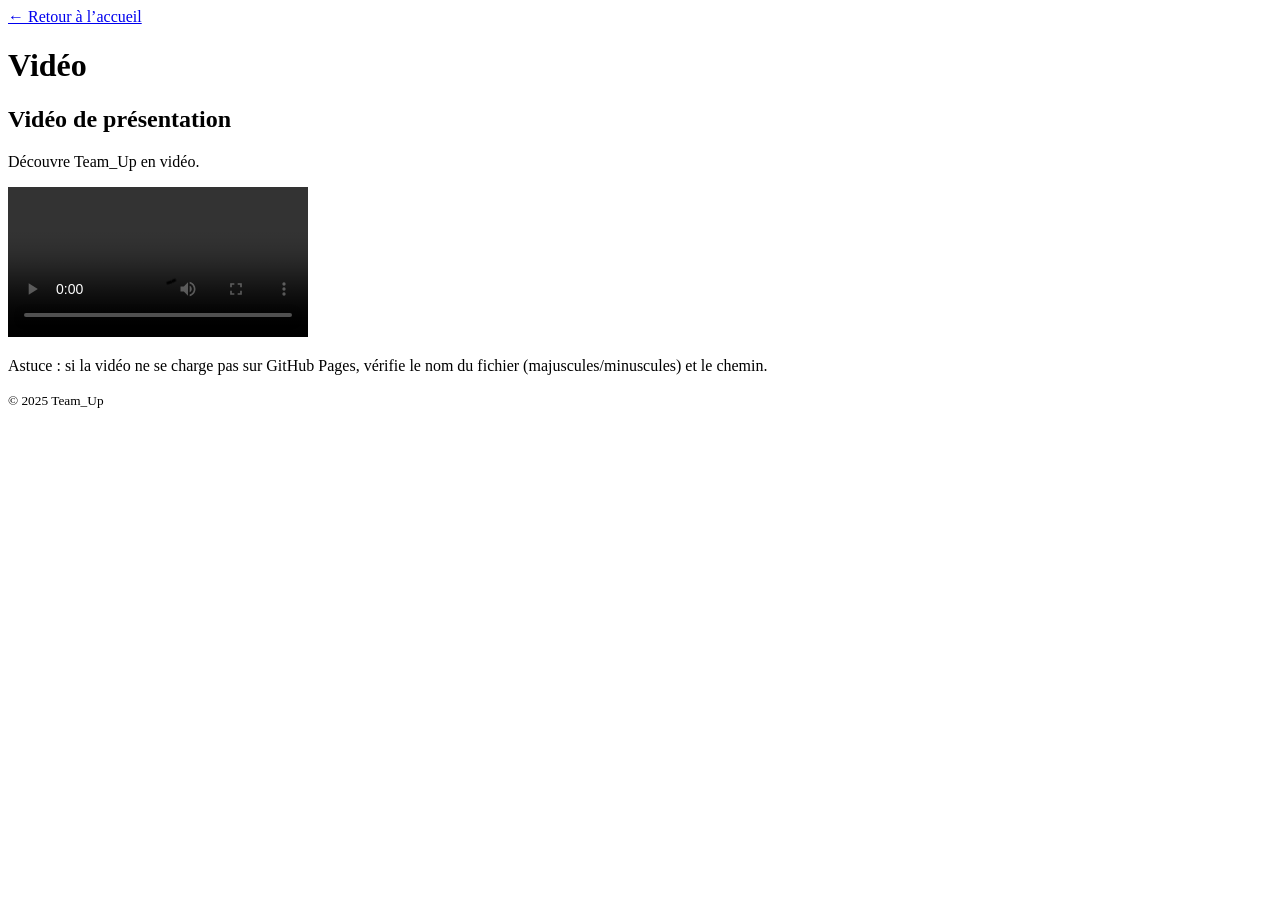
==== assets/video.html @ b190172d "Add video presentation HTML page" ====
<!doctype html>
<html lang="fr">
  <head>
    <meta charset="utf-8" />
    <meta name="viewport" content="width=device-width, initial-scale=1" />
    <title>Vidéo — Team_Up</title>
    <meta name="description" content="Vidéo de présentation Team_Up" />
    <link rel="preconnect" href="https://fonts.googleapis.com" />
    <link rel="preconnect" href="https://fonts.gstatic.com" crossorigin />
    <link href="https://fonts.googleapis.com/css2?family=Inter:wght@300;400;600;800&display=swap" rel="stylesheet" />
    <link rel="stylesheet" href="./style.css" />
  </head>

  <body class="video-page">
    <header class="fiche-header">
      <div class="inner">
        <a class="back-link" href="./index.html">← Retour à l’accueil</a>
        <h1 class="fiche-title">Vidéo</h1>
      </div>
    </header>

    <main>
      <section class="section">
        <div class="container center">
          <h2>Vidéo de présentation</h2>
          <p class="lead">Découvre Team_Up en vidéo.</p>

          <div class="video-card">
            <video class="video-player" controls preload="metadata" playsinline>
              <source src="./assets/ma-video.mp4" type="video/mp4" />
              Ton navigateur ne supporte pas la vidéo HTML5.
            </video>
          </div>

          <p class="small">
            Astuce : si la vidéo ne se charge pas sur GitHub Pages, vérifie le nom du fichier (majuscules/minuscules) et le chemin.
          </p>
        </div>
      </section>
    </main>

    <footer class="site-footer">
      <small>© 2025 Team_Up</small>
    </footer>
  </body>
</html>
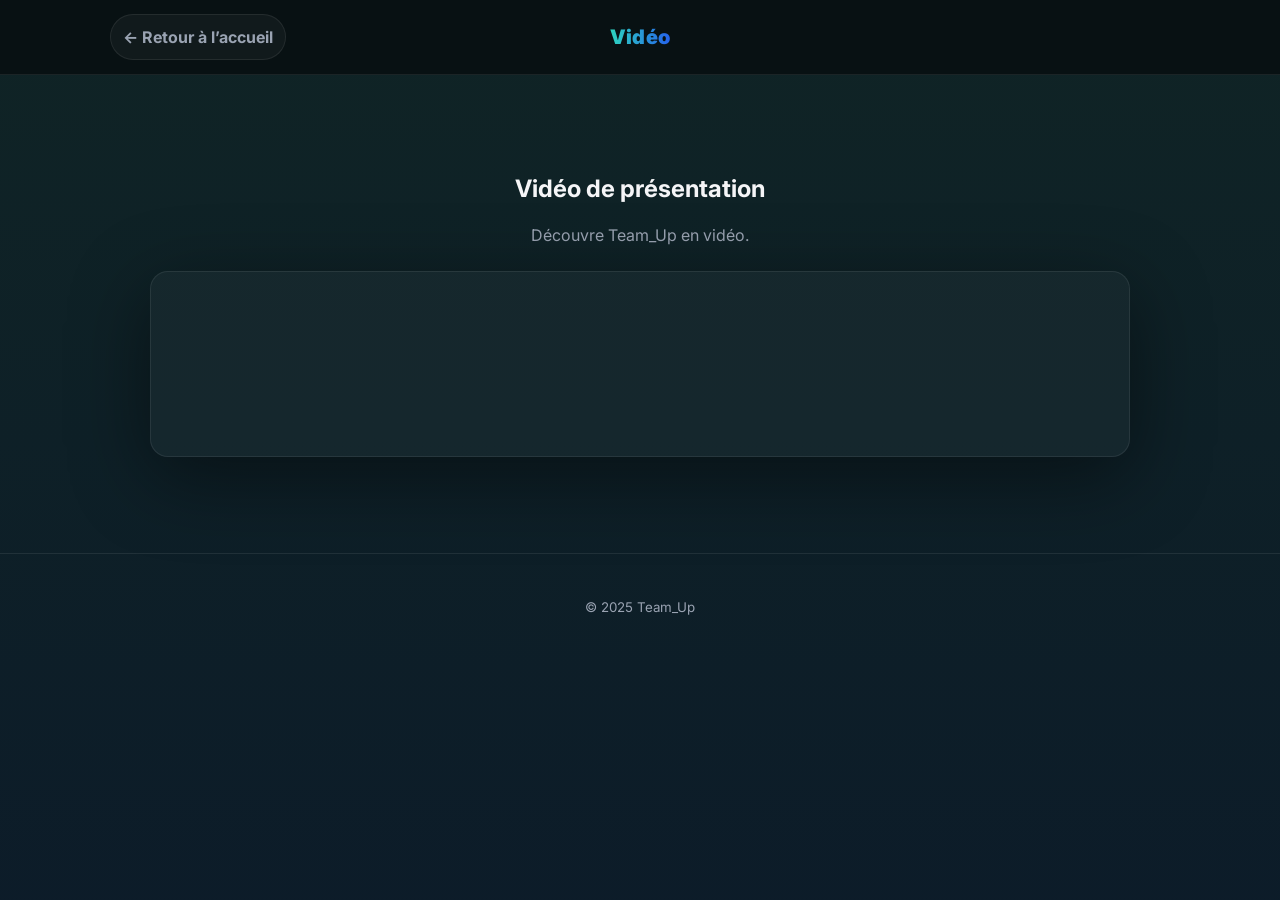
==== commit b0a90e4c: "Add video presentation HTML page" ====
--- a/assets/video.html
+++ b/assets/video.html
@@ -8,13 +8,14 @@
     <link rel="preconnect" href="https://fonts.googleapis.com" />
     <link rel="preconnect" href="https://fonts.gstatic.com" crossorigin />
     <link href="https://fonts.googleapis.com/css2?family=Inter:wght@300;400;600;800&display=swap" rel="stylesheet" />
-    <link rel="stylesheet" href="./style.css" />
+    <link rel="stylesheet" href="../style.css" />
+    <script defer src="../script.js"></script>
   </head>
 
   <body class="video-page">
     <header class="fiche-header">
       <div class="inner">
-        <a class="back-link" href="./index.html">← Retour à l’accueil</a>
+        <a class="back-link" href="../index.html">← Retour à l’accueil</a>
         <h1 class="fiche-title">Vidéo</h1>
       </div>
     </header>
@@ -22,19 +23,20 @@
     <main>
       <section class="section">
         <div class="container center">
-          <h2>Vidéo de présentation</h2>
-          <p class="lead">Découvre Team_Up en vidéo.</p>
+          <h2 data-animate="fade-up">Vidéo de présentation</h2>
+          <p class="lead" data-animate="fade-up">Découvre Team_Up en vidéo.</p>
 
-          <div class="video-card">
-            <video class="video-player" controls preload="metadata" playsinline>
-              <source src="./assets/ma-video.mp4" type="video/mp4" />
-              Ton navigateur ne supporte pas la vidéo HTML5.
-            </video>
+          <div class="video-card" data-animate="fade-up">
+            <div class="video-embed">
+              <iframe
+                src="https://www.youtube-nocookie.com/embed/XXXXXXXXXXX"
+                title="Vidéo Team_Up"
+                frameborder="0"
+                allow="accelerometer; autoplay; clipboard-write; encrypted-media; gyroscope; picture-in-picture; web-share"
+                allowfullscreen
+              ></iframe>
+            </div>
           </div>
-
-          <p class="small">
-            Astuce : si la vidéo ne se charge pas sur GitHub Pages, vérifie le nom du fichier (majuscules/minuscules) et le chemin.
-          </p>
         </div>
       </section>
     </main>
--- a/style.css
+++ b/style.css
@@ -0,0 +1,401 @@
+:root{
+  /* Thème sport “Apple” bleu électrique + vert menthe (fond légèrement teinté) */
+  --bg: #0a1417;        /* noir teinté vert/bleu (très sombre mais pas noir) */
+  --bg-soft: #0c151a;   /* variante douce du fond */
+  --text:#f5f5f7;
+  --muted:#9aa3b2;
+  --primary:#2dd4bf;    /* menthe */
+  --accent:#2563eb;     /* bleu électrique */
+  --radius:18px;
+}
+
+* { box-sizing: border-box; }
+html, body { height: 100%; margin: 0; }
+html { scroll-behavior: smooth; }
+
+body {
+  font-family: Inter, system-ui, -apple-system, Segoe UI, Roboto, "Helvetica Neue", Arial, "Noto Sans", "Apple Color Emoji", "Segoe UI Emoji", "Segoe UI Symbol", "Noto Color Emoji", sans-serif;
+
+  /* ===== FOND UNIFIÉ (avec fallback pour compatibilité) ===== */
+  /* Fallback universel */
+  background: linear-gradient(180deg, #0a1417, #0c151a);
+
+  /* Version moderne (si supportée) */
+  background:
+    linear-gradient(180deg,
+      color-mix(in oklab, var(--bg) 90%, var(--primary) 10%),
+      color-mix(in oklab, var(--bg) 90%, var(--accent) 10%)
+    );
+
+  background-attachment: fixed;
+  background-size: cover;
+  color: var(--text);
+  line-height: 1.5;
+}
+
+a { color: var(--accent); text-decoration: none; }
+a:focus { outline: 2px solid var(--accent); outline-offset: 2px; }
+.center { text-align: center; }
+.container { max-width: 1100px; margin: 0 auto; padding: 0 20px; }
+.section { padding: 96px 0; }
+
+/* ===== Header page d’accueil (Apple-like) ===== */
+.site-header{
+  position: sticky; top: 0; z-index: 30;
+
+  /* Fallback */
+  background: rgba(10, 20, 23, 0.85);
+  /* Version moderne */
+  background: color-mix(in oklab, var(--bg) 92%, black 8%);
+
+  border-bottom: 1px solid rgba(255,255,255,.08);
+  backdrop-filter: blur(10px);
+}
+
+.nav{
+  max-width: 1100px;
+  margin: 0 auto;
+  padding: 14px 20px;
+  display: flex;
+  align-items: center;
+  gap: 20px;
+  justify-content: space-between;
+}
+
+.nav .brand{
+  font-weight: 800;
+  color: var(--text);
+  letter-spacing: .2px;
+}
+
+.nav .links{
+  display: flex;
+  gap: 16px;
+  list-style: none;
+  margin: 0;
+  padding: 0;
+}
+
+.nav .links a{ color: var(--muted); }
+.nav .links a:hover{ color: var(--text); }
+
+/* ===== HERO avec gradient “kinétique” doux ===== */
+.hero{
+  position: relative;
+  min-height: 70svh;
+  display: grid;
+  place-items: center;
+  text-align: center;
+
+  /* Fallback */
+  background:
+    radial-gradient(1200px 600px at 50% 10%, #12131a 0%, #0a1417 60%);
+
+  /* Version moderne */
+  background:
+    radial-gradient(1200px 600px at 50% 10%, #12131a 0%, var(--bg) 60%),
+    conic-gradient(from 210deg at 50% 10%,
+      color-mix(in oklab, var(--primary) 30%, transparent) 0 25%,
+      transparent 25% 100%);
+}
+
+.hero::before{
+  content:"";
+  position:absolute; inset:0;
+  pointer-events:none;
+  z-index:0;
+  background:
+    radial-gradient(70% 50% at 30% 25%, rgba(45,212,191,0.12) 0%, transparent 60%),
+    radial-gradient(60% 45% at 70% 60%, rgba(37,99,235,0.12) 0%, transparent 60%);
+  filter: blur(60px);
+  opacity: 1;
+}
+
+.hero .container{ position: relative; z-index: 1; }
+
+.hero h1{
+  font-size: clamp(40px, 8vw, 80px);
+  letter-spacing: -0.02em;
+  margin: 0 0 12px;
+}
+
+.hero p{
+  font-size: clamp(16px, 2.2vw, 22px);
+  color: var(--muted);
+  margin: 0 0 24px;
+}
+
+/* CTA en dégradé mint→blue */
+.btn{
+  display: inline-block;
+  padding: 12px 22px;
+  border-radius: 999px;
+  background: linear-gradient(90deg, var(--primary), var(--accent));
+  color: #0b0c0f;
+  font-weight: 700;
+}
+.btn:hover{ filter: brightness(1.03); }
+
+/* ===== NAV des fiches (chips) ===== */
+.fiches-nav{ background: var(--bg-soft); }
+.fiches-nav .lead{ color: var(--muted); }
+
+.chips{
+  display: flex;
+  flex-wrap: wrap;
+  gap: 12px;
+  justify-content: center;
+  margin-top: 20px;
+}
+
+.chip{
+  display: inline-flex;
+  align-items: center;
+  gap: 8px;
+  padding: 12px 16px;
+  border-radius: 999px;
+  background: #111318;
+  border: 1px solid #1e2535;
+  color: var(--muted);
+  font-weight: 700;
+  letter-spacing: .2px;
+  transition: transform .2s ease, color .2s ease, border-color .2s ease, box-shadow .2s ease;
+}
+.chip:hover{ color: var(--text); border-color: var(--accent); transform: translateY(-2px); }
+
+/* Variante “bulle” pour les liens de fiches */
+.chip.bubble{
+  --from: var(--primary);
+  --to: var(--accent);
+
+  width: 110px;
+  height: 110px;
+  border-radius: 50%;
+  padding: 0;
+  display: inline-flex;
+  align-items: center;
+  justify-content: center;
+  text-align: center;
+
+  color: #0b0c0f;
+  font-weight: 800;
+  letter-spacing: .2px;
+
+  /* Fallback simple */
+  background: linear-gradient(135deg, var(--from), var(--to));
+
+  /* Version riche si supportée */
+  background:
+    radial-gradient(120px 120px at 30% 25%, color-mix(in oklab, var(--to) 16%, transparent) 0%, transparent 55%),
+    radial-gradient(120px 120px at 70% 75%, color-mix(in oklab, var(--from) 18%, transparent) 0%, transparent 55%),
+    linear-gradient(135deg, var(--from), var(--to));
+
+  border: 1px solid rgba(37,99,235,.35);
+  box-shadow:
+    0 8px 28px rgba(37,99,235,.20),
+    inset 0 0 0 1px rgba(255,255,255,.12);
+
+  transition: transform .18s ease, box-shadow .18s ease, filter .18s ease;
+}
+
+.chip.bubble .label{ display:block; font-size: 0.95rem; line-height: 1.1; }
+
+.chip.bubble:hover{
+  transform: translateY(-4px) scale(1.03);
+  filter: brightness(1.06);
+  box-shadow:
+    0 12px 36px rgba(37,99,235,.28),
+    inset 0 0 0 1px rgba(255,255,255,.16);
+}
+
+.chip.bubble:focus{ outline: 3px solid var(--accent); outline-offset: 3px; }
+.chip.bubble:nth-child(odd){ --from: var(--primary); --to: var(--accent); }
+.chip.bubble:nth-child(even){ --from: var(--accent); --to: var(--primary); }
+
+@media (max-width: 420px){
+  .chip.bubble{ width: 96px; height: 96px; }
+  .chip.bubble .label{ font-size: 0.9rem; }
+}
+
+/* ===== Pages FICHE – en-tête beau + robuste ===== */
+.fiche-header{
+  position: sticky;
+  top: 0;
+  z-index: 30;
+
+  /* Fallback */
+  background: rgba(10, 20, 23, 0.88);
+  /* Version moderne */
+  background: color-mix(in oklab, var(--bg) 92%, black 8%);
+
+  border-bottom: 1px solid rgba(255,255,255,.08);
+  backdrop-filter: blur(10px);
+}
+
+.fiche-header .inner{
+  max-width: 1100px;
+  margin: 0 auto;
+  padding: 14px 20px;
+
+  /* Centrage propre du titre, sans casser le lien */
+  display: grid;
+  grid-template-columns: 1fr auto 1fr;
+  align-items: center;
+  gap: 12px;
+}
+
+/* Lien retour */
+.back-link{
+  justify-self: start;
+  display: inline-flex;
+  align-items: center;
+  gap: 10px;
+  padding: 10px 12px;
+  border-radius: 999px;
+
+  color: var(--muted);
+  background: rgba(255,255,255,.04);
+  border: 1px solid rgba(255,255,255,.08);
+
+  font-weight: 700;
+  transition: transform .18s ease, color .18s ease, border-color .18s ease, background .18s ease;
+}
+
+.back-link:hover{
+  color: var(--text);
+  border-color: rgba(37,99,235,.45);
+  background: rgba(255,255,255,.06);
+  transform: translateY(-1px);
+}
+
+/* Titre fiche */
+.fiche-title{
+  justify-self: center;
+  margin: 0;
+  font-weight: 900;
+  letter-spacing: .2px;
+  font-size: 1.25rem;
+
+  /* Fallback */
+  color: var(--text);
+
+  /* Dégradé texte si supporté */
+  background: linear-gradient(90deg, var(--primary), var(--accent));
+  -webkit-background-clip: text;
+  background-clip: text;
+  -webkit-text-fill-color: transparent;
+}
+
+@media (max-width: 560px){
+  .fiche-header .inner{
+    grid-template-columns: 1fr;
+    justify-items: center;
+  }
+  .back-link{ justify-self: center; }
+}
+
+/* ===== Utilitaires de mise en page (fiches) ===== */
+.lead { color: var(--muted); }
+.list { margin: 8px 0 16px; padding-left: 18px; color: var(--muted); }
+.list li { margin: 6px 0; }
+
+.grid-2 { display: grid; gap: 12px 24px; grid-template-columns: 1fr; }
+@media (min-width: 900px){ .grid-2 { grid-template-columns: 1fr 1fr; } }
+
+.box { background: #101218; border: 1px solid #1d2331; border-radius: 14px; padding: 14px; }
+.colors .kv { display: flex; align-items: center; gap: 10px; font-weight: 700; }
+.colors .dot { width: 12px; height: 12px; border-radius: 50%; border: 1px solid rgba(255,255,255,.25); display: inline-block; }
+.small { color: var(--muted); font-size: 0.95rem; margin: 2px 0 10px; }
+
+.section h1, .section h2 { margin: 0 0 10px; }
+.section h3 { margin: 18px 0 8px; }
+.section h4 { margin: 12px 0 6px; }
+
+/* Apparition légère façon Apple */
+[data-animate] { opacity: 0; transform: translateY(14px); will-change: transform, opacity; }
+[data-animate].in { opacity: 1; transform: translateY(0); transition: opacity .6s ease, transform .6s ease; }
+
+/* Accessibilité */
+@media (prefers-reduced-motion: reduce){
+  html { scroll-behavior: auto; }
+  [data-animate] { opacity: 1; transform: none; transition: none; }
+}
+
+/* ===== Footer ===== */
+.site-footer{
+  padding: 40px 20px;
+  text-align: center;
+  color: var(--muted);
+  border-top: 1px solid rgba(255,255,255,.08);
+}
+
+/* ===== Section d’aperçu de l’application (accueil) ===== */
+.app-preview { background: var(--bg); }
+.app-preview h2 { margin-bottom: 6px; }
+.app-preview .lead { color: var(--muted); }
+
+.device-wrap { display: flex; justify-content: center; margin-top: 24px; }
+
+.device-frame{
+  width: min(360px, 80vw);
+  aspect-ratio: 9 / 16;
+  border-radius: 44px;
+  background: linear-gradient(180deg, #1a1b1f 0%, #0f1013 100%);
+  border: 1px solid #1d1f25;
+  padding: 14px;
+  box-shadow: 0 20px 80px rgba(0,0,0,0.5);
+}
+
+.device-screen{
+  width: 100%;
+  height: 100%;
+  border-radius: 28px;
+  border: 1px solid #2a2d36;
+
+  /* Fallback visuel si la capture n’est pas dispo */
+  background:
+    radial-gradient(280px 280px at 70% 20%, rgba(37,99,235,.55) 0%, transparent 60%),
+    radial-gradient(280px 280px at 30% 80%, rgba(45,212,191,.55) 0%, transparent 60%),
+    #0b0c0f;
+
+  background-size: cover;
+  background-position: center;
+  background-repeat: no-repeat;
+}
+
+.store-actions{
+  display: flex;
+  gap: 12px;
+  justify-content: center;
+  margin-top: 20px;
+}
+
+.store-btn{
+  display: inline-block;
+  padding: 10px 14px;
+  border-radius: 999px;
+  font-weight: 700;
+  color: #0b0c0f;
+  background: linear-gradient(90deg, var(--primary), var(--accent));
+  border: 1px solid #1e2535;
+}
+.store-btn:hover{ filter: brightness(1.04); }
+/* ===== Page vidéo ===== */
+.video-card{
+  margin: 24px auto 0;
+  width: min(980px, 92vw);
+  border-radius: 18px;
+  background: rgba(255,255,255,.03);
+  border: 1px solid rgba(255,255,255,.08);
+  box-shadow: 0 20px 80px rgba(0,0,0,.45);
+  padding: 14px;
+}
+
+.video-player{
+  width: 100%;
+  height: auto;
+  display: block;
+  border-radius: 14px;
+  background: #000;
+  outline: none;
+}
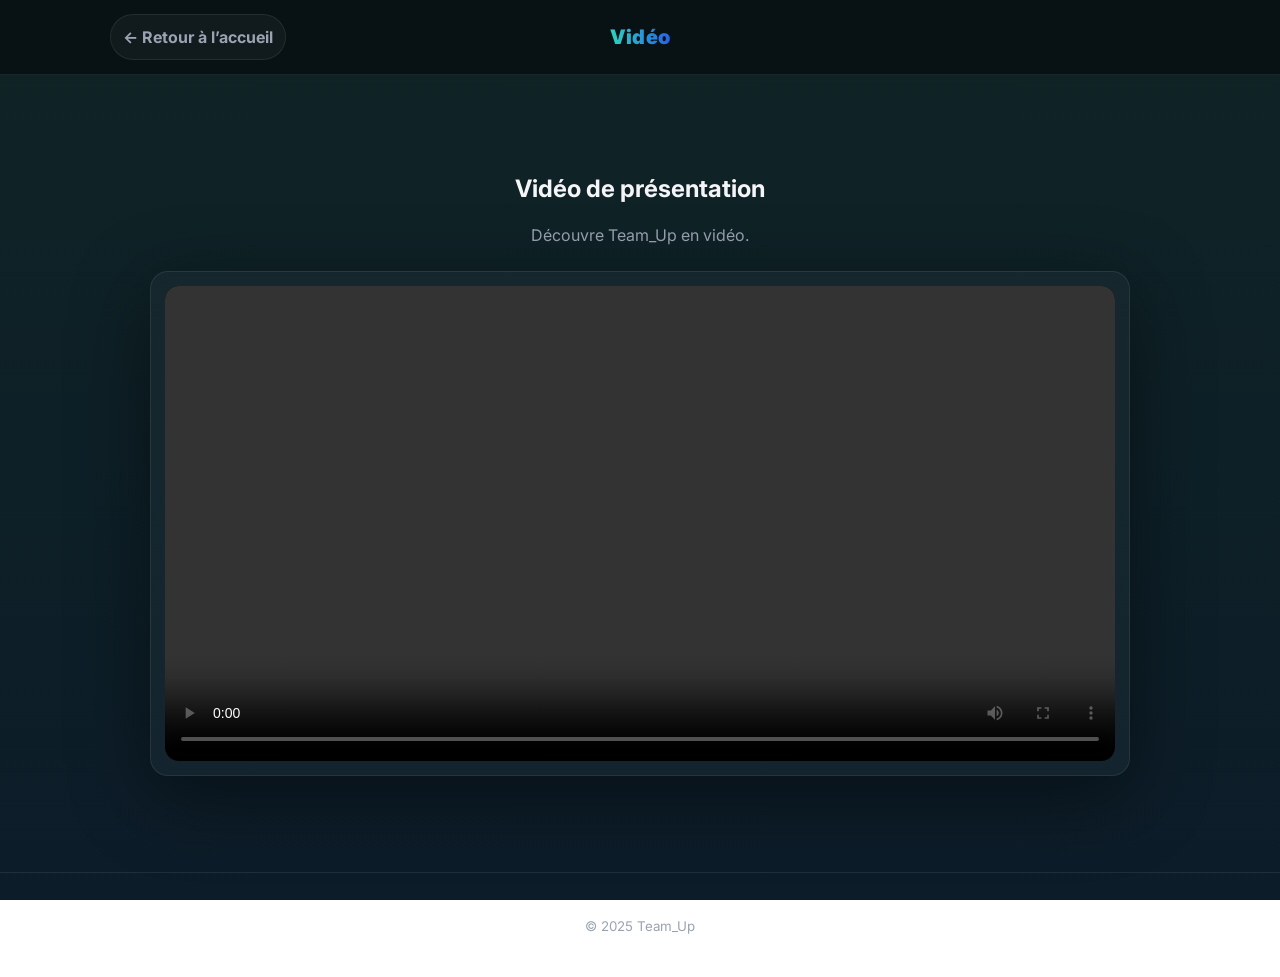
==== commit a6ab5149: "Replace YouTube iframe with HTML5 video player" ====
--- a/assets/video.html
+++ b/assets/video.html
@@ -27,16 +27,11 @@
           <p class="lead" data-animate="fade-up">Découvre Team_Up en vidéo.</p>
 
           <div class="video-card" data-animate="fade-up">
-            <div class="video-embed">
-              <iframe
-                src="https://www.youtube-nocookie.com/embed/XXXXXXXXXXX"
-                title="Vidéo Team_Up"
-                frameborder="0"
-                allow="accelerometer; autoplay; clipboard-write; encrypted-media; gyroscope; picture-in-picture; web-share"
-                allowfullscreen
-              ></iframe>
-            </div>
-          </div>
+  <video class="video-player" controls preload="metadata" playsinline>
+    <source src="./mavideo.mp4" type="video/mp4" />
+    Ton navigateur ne supporte pas la vidéo HTML5.
+  </video>
+</div>
         </div>
       </section>
     </main>
